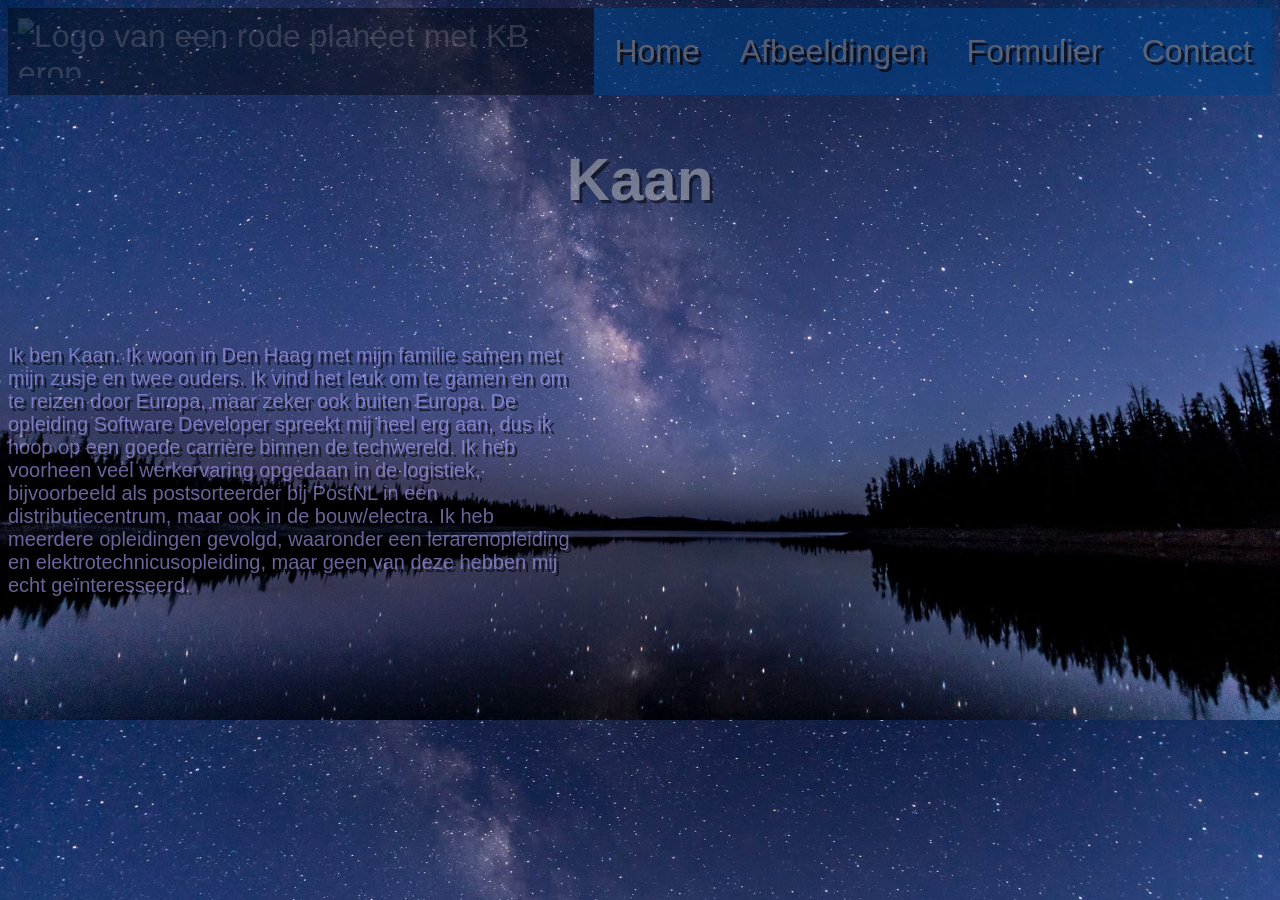
==== index.html @ 9ad232d1 "javascript geoptimaliseerd en nieuwe pagina's toegevoegd" ====
<!DOCTYPE html>
<html lang="en">

<head>
    <meta charset="UTF-8">
    <meta name="viewport" content="width=device-width, initial-scale=1.0">
    <link rel="stylesheet" href="/style_index.css">
    <title>Portfolio</title>
</head>

<body>
    <header>
        <nav class="nav-container">
            <img src="/images/Logo.png" alt="Logo van een rode planeet met KB erop">
            <a class="nav-links" href="index.html">Home</a>
            <a class="nav-links" href="images.html">Afbeeldingen</a>
            <a class="nav-links" href="form.html">Formulier</a>
            <a class="nav-links" href="contact.html">Contact</a>
        </nav>
    </header>
    <main>
        <section class="section-container">
            <h2>Kaan</h2>
            <p>
                Ik ben Kaan. Ik woon in Den Haag met
                mijn familie samen met mijn
                zusje en twee ouders. Ik vind het leuk
                om te gamen en om te reizen
                door Europa, maar zeker ook buiten Europa.
                De opleiding Software Developer spreekt mij
                heel erg aan, dus ik hoop op een goede
                carrière binnen de techwereld. Ik heb voorheen
                veel werkervaring opgedaan in de logistiek,
                bijvoorbeeld als postsorteerder bij PostNL in een
                distributiecentrum, maar ook in
                de bouw/electra. Ik heb meerdere opleidingen
                gevolgd, waaronder een lerarenopleiding en
                elektrotechnicusopleiding, maar geen van deze
                hebben mij echt geïnteresseerd.
            </p>
        </section>
    </main>
</body>

</html>
---- style_index.css ----
*{
    color: white;
    font-family:'Franklin Gothic Medium', 'Arial Narrow', Arial, sans-serif;
}

body{
    background-image: url(/images/nacht.jpg);
    background-size: cover;
}

.nav-container{
    display: flex;
    flex-direction: row;
    justify-content: space-evenly;
    font-size: xx-large;
    background-color: rgba(0, 0, 0, 0.39);
}

img{
    height: 60px;
    margin: 10px;
    opacity: 15%;
}

h2{
  text-align: center;
  color: silver;
  font-size: 60px;
  opacity: 50%;
  text-shadow: 3px 3px black;
}

a{
  padding: 25px 20px;
  background-color: #007bff;
  opacity: 30%;
  text-shadow: 3px 3px black;
  text-decoration: none;
}

.section-container{
    display: flex;
    flex-direction: column;
    gap: 60px;
}

p{
    font-size: 20px;
    color:rgb(169, 160, 248);
    width: 45%;
    text-shadow: 3px 3px black;
    opacity: 62%;
}
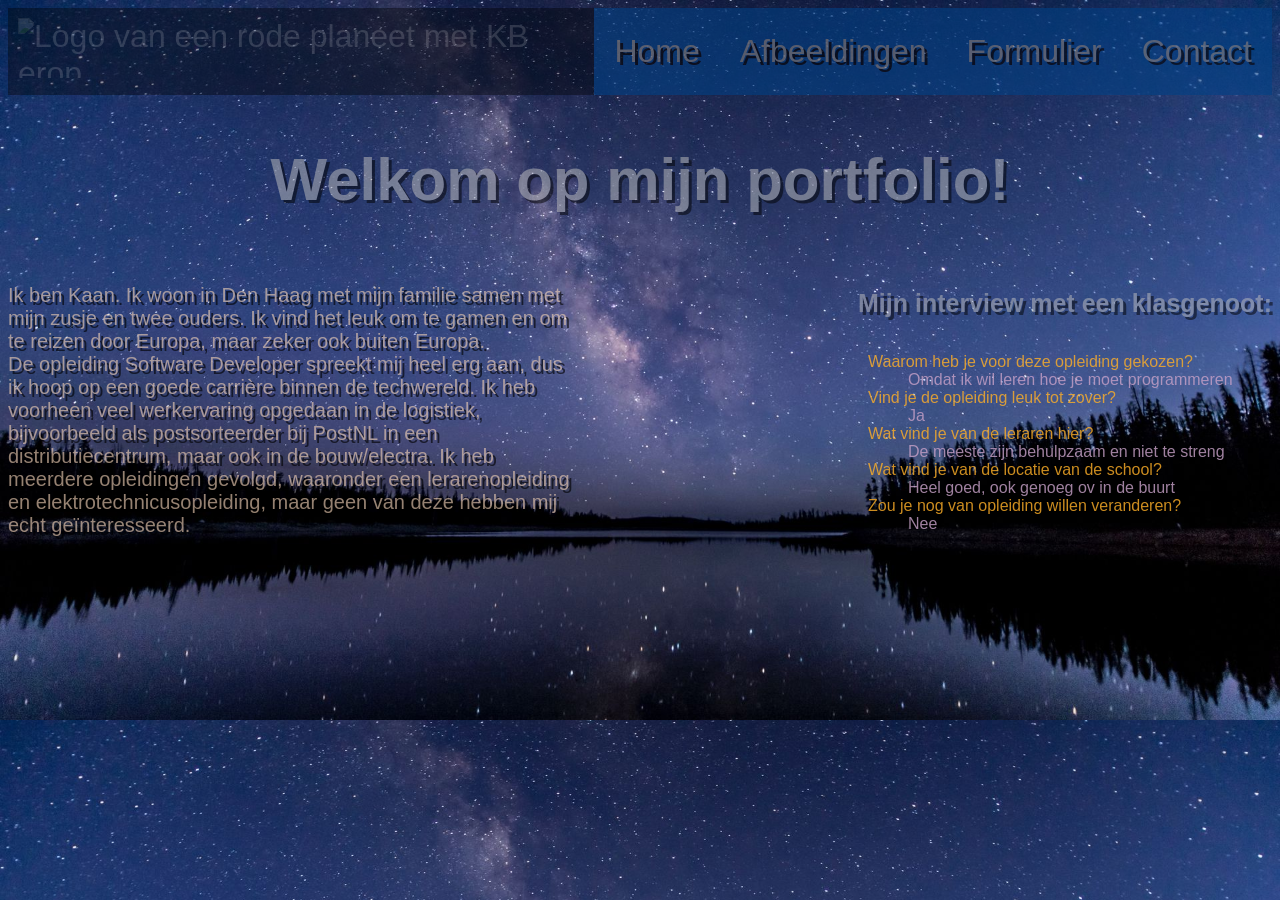
==== commit 5cfffe7b: "bugfixes, spaghetticode en onnodige lijnen verandert" ====
--- a/index.html
+++ b/index.html
@@ -19,14 +19,14 @@
         </nav>
     </header>
     <main>
+        <h2>Welkom op mijn portfolio!</h2>
         <section class="section-container">
-            <h2>Kaan</h2>
             <p>
                 Ik ben Kaan. Ik woon in Den Haag met
                 mijn familie samen met mijn
                 zusje en twee ouders. Ik vind het leuk
                 om te gamen en om te reizen
-                door Europa, maar zeker ook buiten Europa.
+                door Europa, maar zeker ook buiten Europa. <br>
                 De opleiding Software Developer spreekt mij
                 heel erg aan, dus ik hoop op een goede
                 carrière binnen de techwereld. Ik heb voorheen
@@ -38,6 +38,21 @@
                 elektrotechnicusopleiding, maar geen van deze
                 hebben mij echt geïnteresseerd.
             </p>
+            <div class="interview-container">
+                <h3>Mijn interview met een klasgenoot:</h3>
+                <dl>
+                    <dt>Waarom heb je voor deze opleiding gekozen?</dt>
+                    <dd>Omdat ik wil leren hoe je moet programmeren</dd>
+                    <dt>Vind je de opleiding leuk tot zover?</dt>
+                    <dd>Ja</dd>
+                    <dt>Wat vind je van de leraren hier?</dt>
+                    <dd>De meeste zijn behulpzaam en niet te streng</dd>
+                    <dt>Wat vind je van de locatie van de school?</dt>
+                    <dd>Heel goed, ook genoeg ov in de buurt</dd>
+                    <dt>Zou je nog van opleiding willen veranderen?</dt>
+                    <dd>Nee</dd>
+                </dl>
+            </div>
         </section>
     </main>
 </body>
--- a/style_index.css
+++ b/style_index.css
@@ -1,54 +1,79 @@
-*{
+* {
     color: white;
-    font-family:'Franklin Gothic Medium', 'Arial Narrow', Arial, sans-serif;
+    font-family: 'Franklin Gothic Medium', 'Arial Narrow', Arial, sans-serif;
 }
 
-body{
+body {
     background-image: url(/images/nacht.jpg);
     background-size: cover;
 }
 
-.nav-container{
+.nav-container, .section-container{
     display: flex;
     flex-direction: row;
+}
+
+.nav-container {
     justify-content: space-evenly;
     font-size: xx-large;
     background-color: rgba(0, 0, 0, 0.39);
 }
 
-img{
+.section-container {
+    justify-content: space-between;
+}
+
+img {
     height: 60px;
     margin: 10px;
     opacity: 15%;
 }
 
-h2{
-  text-align: center;
-  color: silver;
-  font-size: 60px;
-  opacity: 50%;
-  text-shadow: 3px 3px black;
+h3, h2{
+    text-align: center;
 }
 
-a{
-  padding: 25px 20px;
-  background-color: #007bff;
-  opacity: 30%;
-  text-shadow: 3px 3px black;
-  text-decoration: none;
+h3, h2, p, a{
+    text-shadow: 3px 3px black;
 }
 
-.section-container{
-    display: flex;
-    flex-direction: column;
-    gap: 60px;
+h2 {
+    color: silver;
+    font-size: 60px;
+    opacity: 50%;
 }
 
-p{
+a {
+    padding: 25px 20px;
+    background-color: #007bff;
+    opacity: 30%;
+    text-decoration: none;
+}
+
+
+p {
     font-size: 20px;
-    color:rgb(169, 160, 248);
+    color: rgb(241, 209, 182);
     width: 45%;
-    text-shadow: 3px 3px black;
     opacity: 62%;
 }
 
+dl {
+    padding: 10px 10px;
+    margin: 5px 0;
+    opacity: 80%;
+}
+
+dt {
+    color: #ffb028
+}
+
+dd {
+    color: #C8A2C8;
+}
+
+h3{
+    color: silver;
+    font-size: 25px;
+    opacity: 50%;
+}
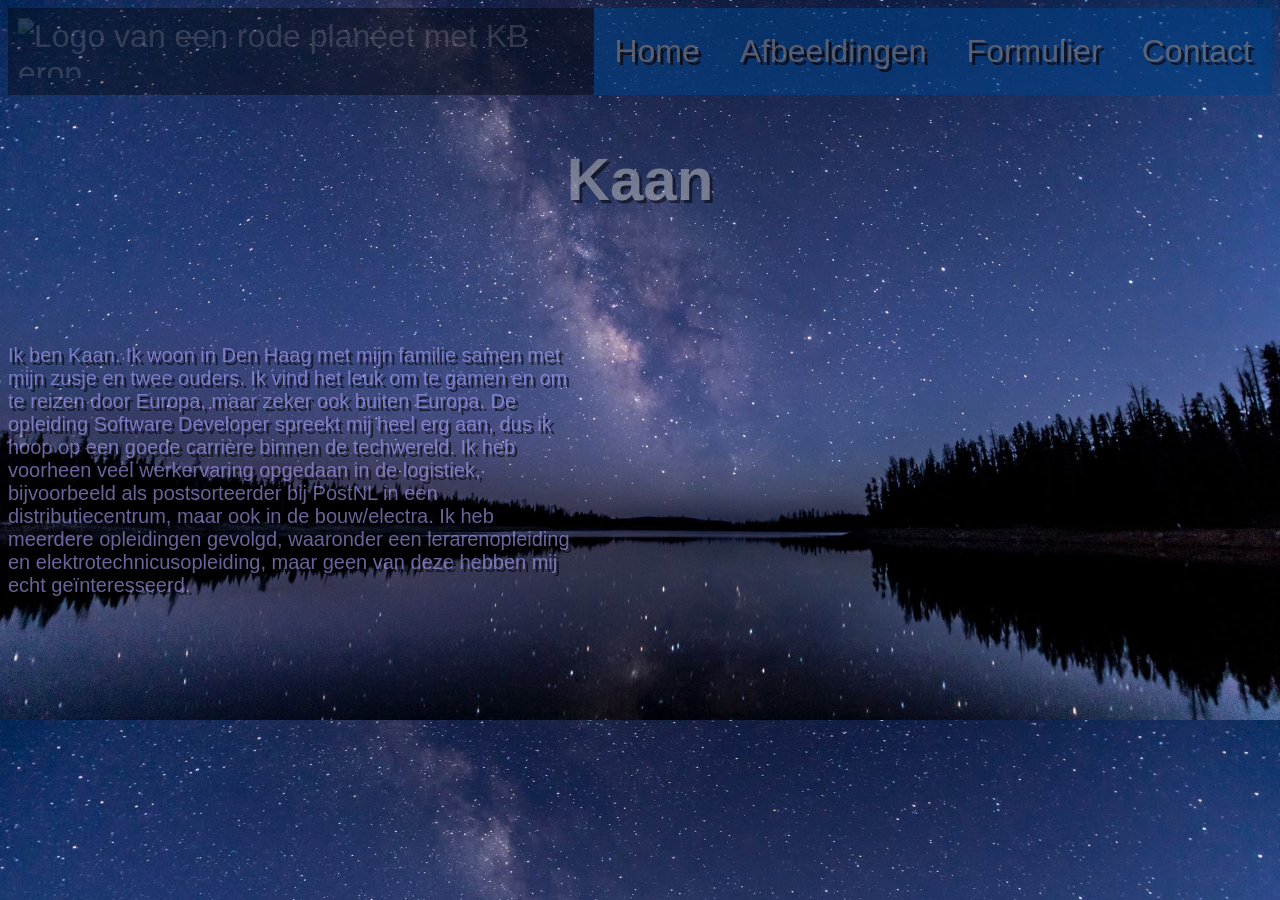
==== commit 726709f3: "small bugfixes and restyling" ====
--- a/index.html
+++ b/index.html
@@ -4,7 +4,7 @@
 <head>
     <meta charset="UTF-8">
     <meta name="viewport" content="width=device-width, initial-scale=1.0">
-    <link rel="stylesheet" href="/style_index.css">
+    <link rel="stylesheet" href="/css/style_index.css">
     <title>Portfolio</title>
 </head>
 
@@ -19,14 +19,14 @@
         </nav>
     </header>
     <main>
-        <h2>Welkom op mijn portfolio!</h2>
         <section class="section-container">
+            <h2>Kaan</h2>
             <p>
                 Ik ben Kaan. Ik woon in Den Haag met
                 mijn familie samen met mijn
                 zusje en twee ouders. Ik vind het leuk
                 om te gamen en om te reizen
-                door Europa, maar zeker ook buiten Europa. <br>
+                door Europa, maar zeker ook buiten Europa.
                 De opleiding Software Developer spreekt mij
                 heel erg aan, dus ik hoop op een goede
                 carrière binnen de techwereld. Ik heb voorheen
@@ -38,21 +38,6 @@
                 elektrotechnicusopleiding, maar geen van deze
                 hebben mij echt geïnteresseerd.
             </p>
-            <div class="interview-container">
-                <h3>Mijn interview met een klasgenoot:</h3>
-                <dl>
-                    <dt>Waarom heb je voor deze opleiding gekozen?</dt>
-                    <dd>Omdat ik wil leren hoe je moet programmeren</dd>
-                    <dt>Vind je de opleiding leuk tot zover?</dt>
-                    <dd>Ja</dd>
-                    <dt>Wat vind je van de leraren hier?</dt>
-                    <dd>De meeste zijn behulpzaam en niet te streng</dd>
-                    <dt>Wat vind je van de locatie van de school?</dt>
-                    <dd>Heel goed, ook genoeg ov in de buurt</dd>
-                    <dt>Zou je nog van opleiding willen veranderen?</dt>
-                    <dd>Nee</dd>
-                </dl>
-            </div>
         </section>
     </main>
 </body>
--- a/css/style_index.css
+++ b/css/style_index.css
@@ -0,0 +1,54 @@
+*{
+    color: white;
+    font-family:'Franklin Gothic Medium', 'Arial Narrow', Arial, sans-serif;
+}
+
+body{
+    background-image: url(/images/nacht.jpg);
+    background-size: cover;
+}
+
+.nav-container{
+    display: flex;
+    flex-direction: row;
+    justify-content: space-evenly;
+    font-size: xx-large;
+    background-color: rgba(0, 0, 0, 0.39);
+}
+
+img{
+    height: 60px;
+    margin: 10px;
+    opacity: 15%;
+}
+
+h2{
+  text-align: center;
+  color: silver;
+  font-size: 60px;
+  opacity: 50%;
+  text-shadow: 3px 3px black;
+}
+
+a{
+  padding: 25px 20px;
+  background-color: #007bff;
+  opacity: 30%;
+  text-shadow: 3px 3px black;
+  text-decoration: none;
+}
+
+.section-container{
+    display: flex;
+    flex-direction: column;
+    gap: 60px;
+}
+
+p{
+    font-size: 20px;
+    color:rgb(169, 160, 248);
+    width: 45%;
+    text-shadow: 3px 3px black;
+    opacity: 62%;
+}
+
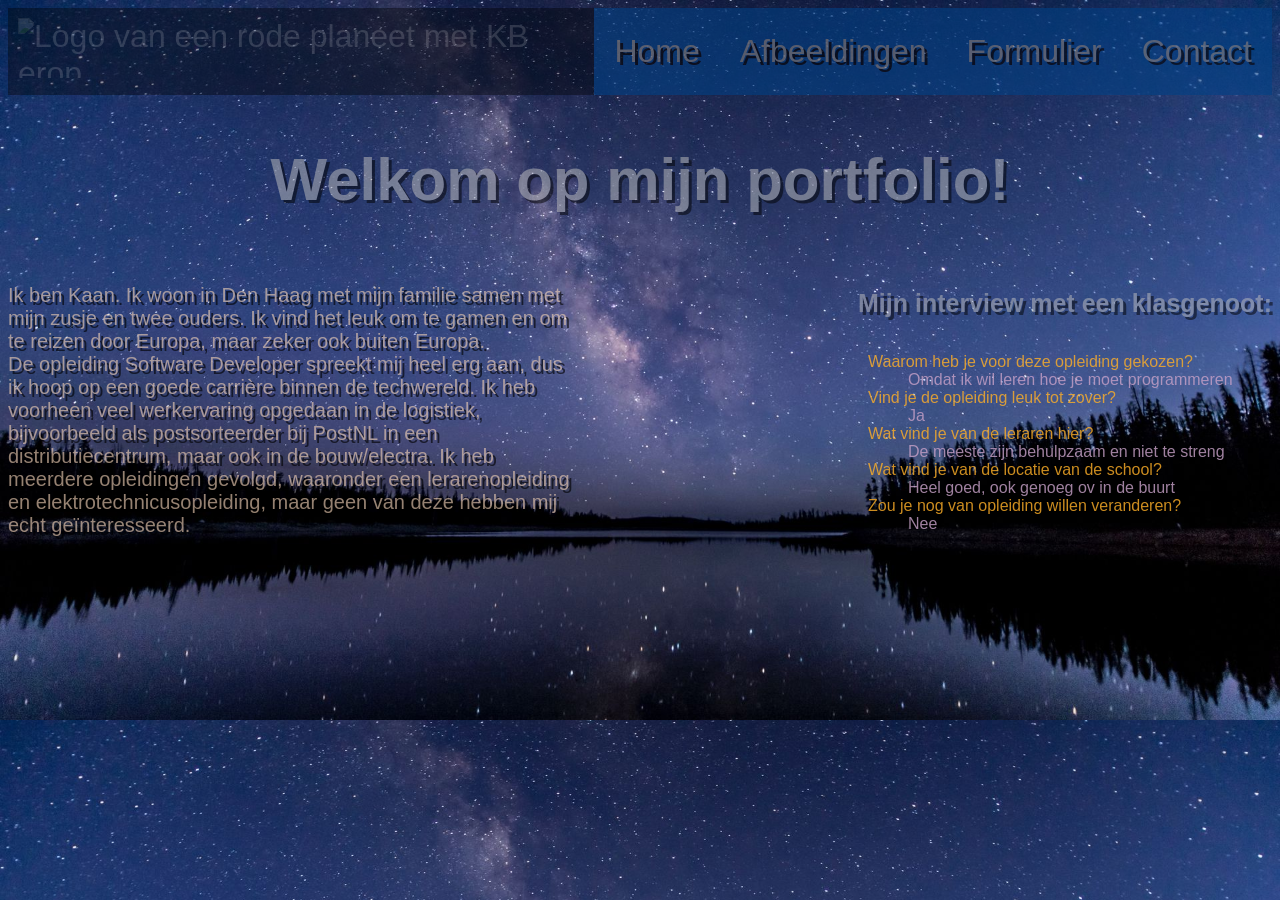
==== commit 4d4e4091: "Merge branch 'main' of https://github.com/LiptonIceTea-DotNL/portfolio-kaan" ====
--- a/index.html
+++ b/index.html
@@ -19,14 +19,14 @@
         </nav>
     </header>
     <main>
+        <h2>Welkom op mijn portfolio!</h2>
         <section class="section-container">
-            <h2>Kaan</h2>
             <p>
                 Ik ben Kaan. Ik woon in Den Haag met
                 mijn familie samen met mijn
                 zusje en twee ouders. Ik vind het leuk
                 om te gamen en om te reizen
-                door Europa, maar zeker ook buiten Europa.
+                door Europa, maar zeker ook buiten Europa. <br>
                 De opleiding Software Developer spreekt mij
                 heel erg aan, dus ik hoop op een goede
                 carrière binnen de techwereld. Ik heb voorheen
@@ -38,6 +38,21 @@
                 elektrotechnicusopleiding, maar geen van deze
                 hebben mij echt geïnteresseerd.
             </p>
+            <div class="interview-container">
+                <h3>Mijn interview met een klasgenoot:</h3>
+                <dl>
+                    <dt>Waarom heb je voor deze opleiding gekozen?</dt>
+                    <dd>Omdat ik wil leren hoe je moet programmeren</dd>
+                    <dt>Vind je de opleiding leuk tot zover?</dt>
+                    <dd>Ja</dd>
+                    <dt>Wat vind je van de leraren hier?</dt>
+                    <dd>De meeste zijn behulpzaam en niet te streng</dd>
+                    <dt>Wat vind je van de locatie van de school?</dt>
+                    <dd>Heel goed, ook genoeg ov in de buurt</dd>
+                    <dt>Zou je nog van opleiding willen veranderen?</dt>
+                    <dd>Nee</dd>
+                </dl>
+            </div>
         </section>
     </main>
 </body>
--- a/css/style_index.css
+++ b/css/style_index.css
@@ -1,54 +1,79 @@
-*{
+* {
     color: white;
-    font-family:'Franklin Gothic Medium', 'Arial Narrow', Arial, sans-serif;
+    font-family: 'Franklin Gothic Medium', 'Arial Narrow', Arial, sans-serif;
 }
 
-body{
+body {
     background-image: url(/images/nacht.jpg);
     background-size: cover;
 }
 
-.nav-container{
+.nav-container, .section-container{
     display: flex;
     flex-direction: row;
+}
+
+.nav-container {
     justify-content: space-evenly;
     font-size: xx-large;
     background-color: rgba(0, 0, 0, 0.39);
 }
 
-img{
+.section-container {
+    justify-content: space-between;
+}
+
+img {
     height: 60px;
     margin: 10px;
     opacity: 15%;
 }
 
-h2{
-  text-align: center;
-  color: silver;
-  font-size: 60px;
-  opacity: 50%;
-  text-shadow: 3px 3px black;
+h3, h2{
+    text-align: center;
 }
 
-a{
-  padding: 25px 20px;
-  background-color: #007bff;
-  opacity: 30%;
-  text-shadow: 3px 3px black;
-  text-decoration: none;
+h3, h2, p, a{
+    text-shadow: 3px 3px black;
 }
 
-.section-container{
-    display: flex;
-    flex-direction: column;
-    gap: 60px;
+h2 {
+    color: silver;
+    font-size: 60px;
+    opacity: 50%;
 }
 
-p{
+a {
+    padding: 25px 20px;
+    background-color: #007bff;
+    opacity: 30%;
+    text-decoration: none;
+}
+
+
+p {
     font-size: 20px;
-    color:rgb(169, 160, 248);
+    color: rgb(241, 209, 182);
     width: 45%;
-    text-shadow: 3px 3px black;
     opacity: 62%;
 }
 
+dl {
+    padding: 10px 10px;
+    margin: 5px 0;
+    opacity: 80%;
+}
+
+dt {
+    color: #ffb028
+}
+
+dd {
+    color: #C8A2C8;
+}
+
+h3{
+    color: silver;
+    font-size: 25px;
+    opacity: 50%;
+}
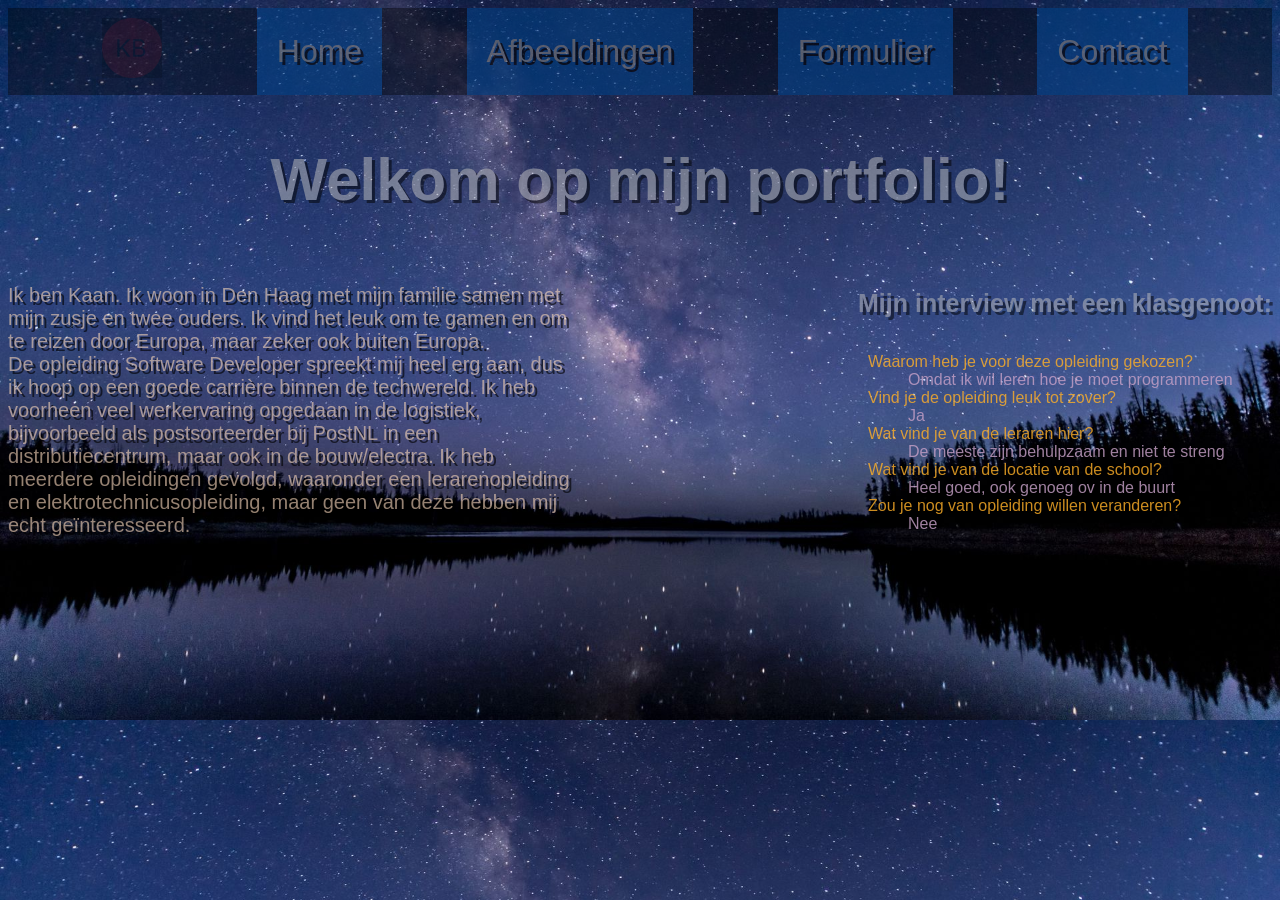
==== commit 512ee8ae: "L naar l" ====
--- a/index.html
+++ b/index.html
@@ -4,14 +4,14 @@
 <head>
     <meta charset="UTF-8">
     <meta name="viewport" content="width=device-width, initial-scale=1.0">
-    <link rel="stylesheet" href="/css/style_index.css">
+    <link rel="stylesheet" href="style_index.css">
     <title>Portfolio</title>
 </head>
 
 <body>
     <header>
         <nav class="nav-container">
-            <img src="/images/Logo.png" alt="Logo van een rode planeet met KB erop">
+            <img src="images/logo.png" alt="Logo van een rode planeet met KB erop">
             <a class="nav-links" href="index.html">Home</a>
             <a class="nav-links" href="images.html">Afbeeldingen</a>
             <a class="nav-links" href="form.html">Formulier</a>
--- a/style_index.css
+++ b/style_index.css
@@ -0,0 +1,79 @@
+* {
+    color: white;
+    font-family: 'Franklin Gothic Medium', 'Arial Narrow', Arial, sans-serif;
+}
+
+body {
+    background-image: url(images/nacht.jpg);
+    background-size: cover;
+}
+
+.nav-container, .section-container{
+    display: flex;
+    flex-direction: row;
+}
+
+.nav-container {
+    justify-content: space-evenly;
+    font-size: xx-large;
+    background-color: rgba(0, 0, 0, 0.39);
+}
+
+.section-container {
+    justify-content: space-between;
+}
+
+img {
+    height: 60px;
+    margin: 10px;
+    opacity: 15%;
+}
+
+h3, h2{
+    text-align: center;
+}
+
+h3, h2, p, a{
+    text-shadow: 3px 3px black;
+}
+
+h2 {
+    color: silver;
+    font-size: 60px;
+    opacity: 50%;
+}
+
+a {
+    padding: 25px 20px;
+    background-color: #007bff;
+    opacity: 30%;
+    text-decoration: none;
+}
+
+
+p {
+    font-size: 20px;
+    color: rgb(241, 209, 182);
+    width: 45%;
+    opacity: 62%;
+}
+
+dl {
+    padding: 10px 10px;
+    margin: 5px 0;
+    opacity: 80%;
+}
+
+dt {
+    color: #ffb028
+}
+
+dd {
+    color: #C8A2C8;
+}
+
+h3{
+    color: silver;
+    font-size: 25px;
+    opacity: 50%;
+}
